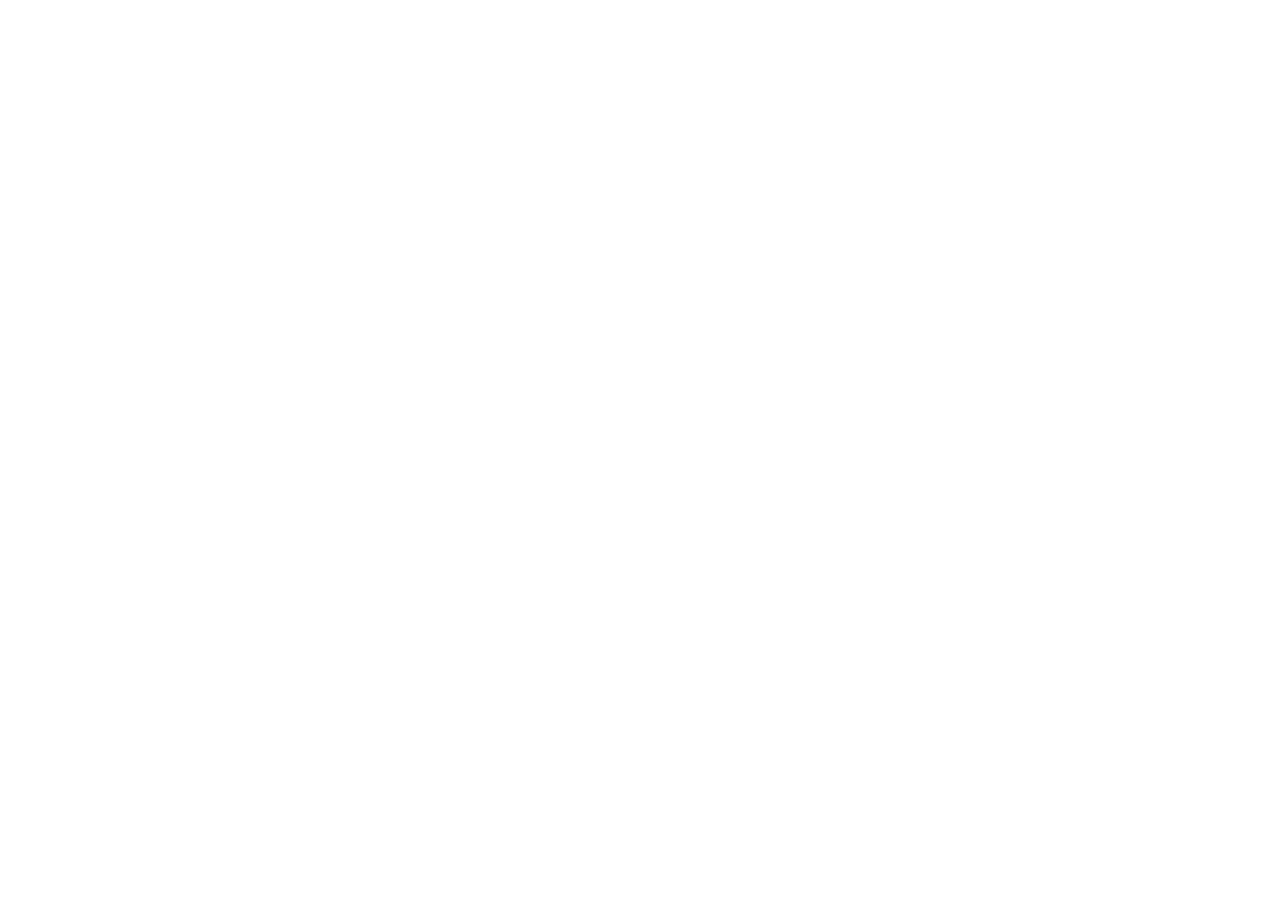
==== Practices JavaScript/index.html @ 5045f346 "first commit" ====
<!DOCTYPE html>
<html lang="en">
<head>
    <meta charset="UTF-8">
    <meta name="viewport" content="width=device-width, initial-scale=1.0">
    <title>JavaScript Practices Coding</title>
</head>
<body>
    
    <script src="app.js"></script>
</body>
</html>
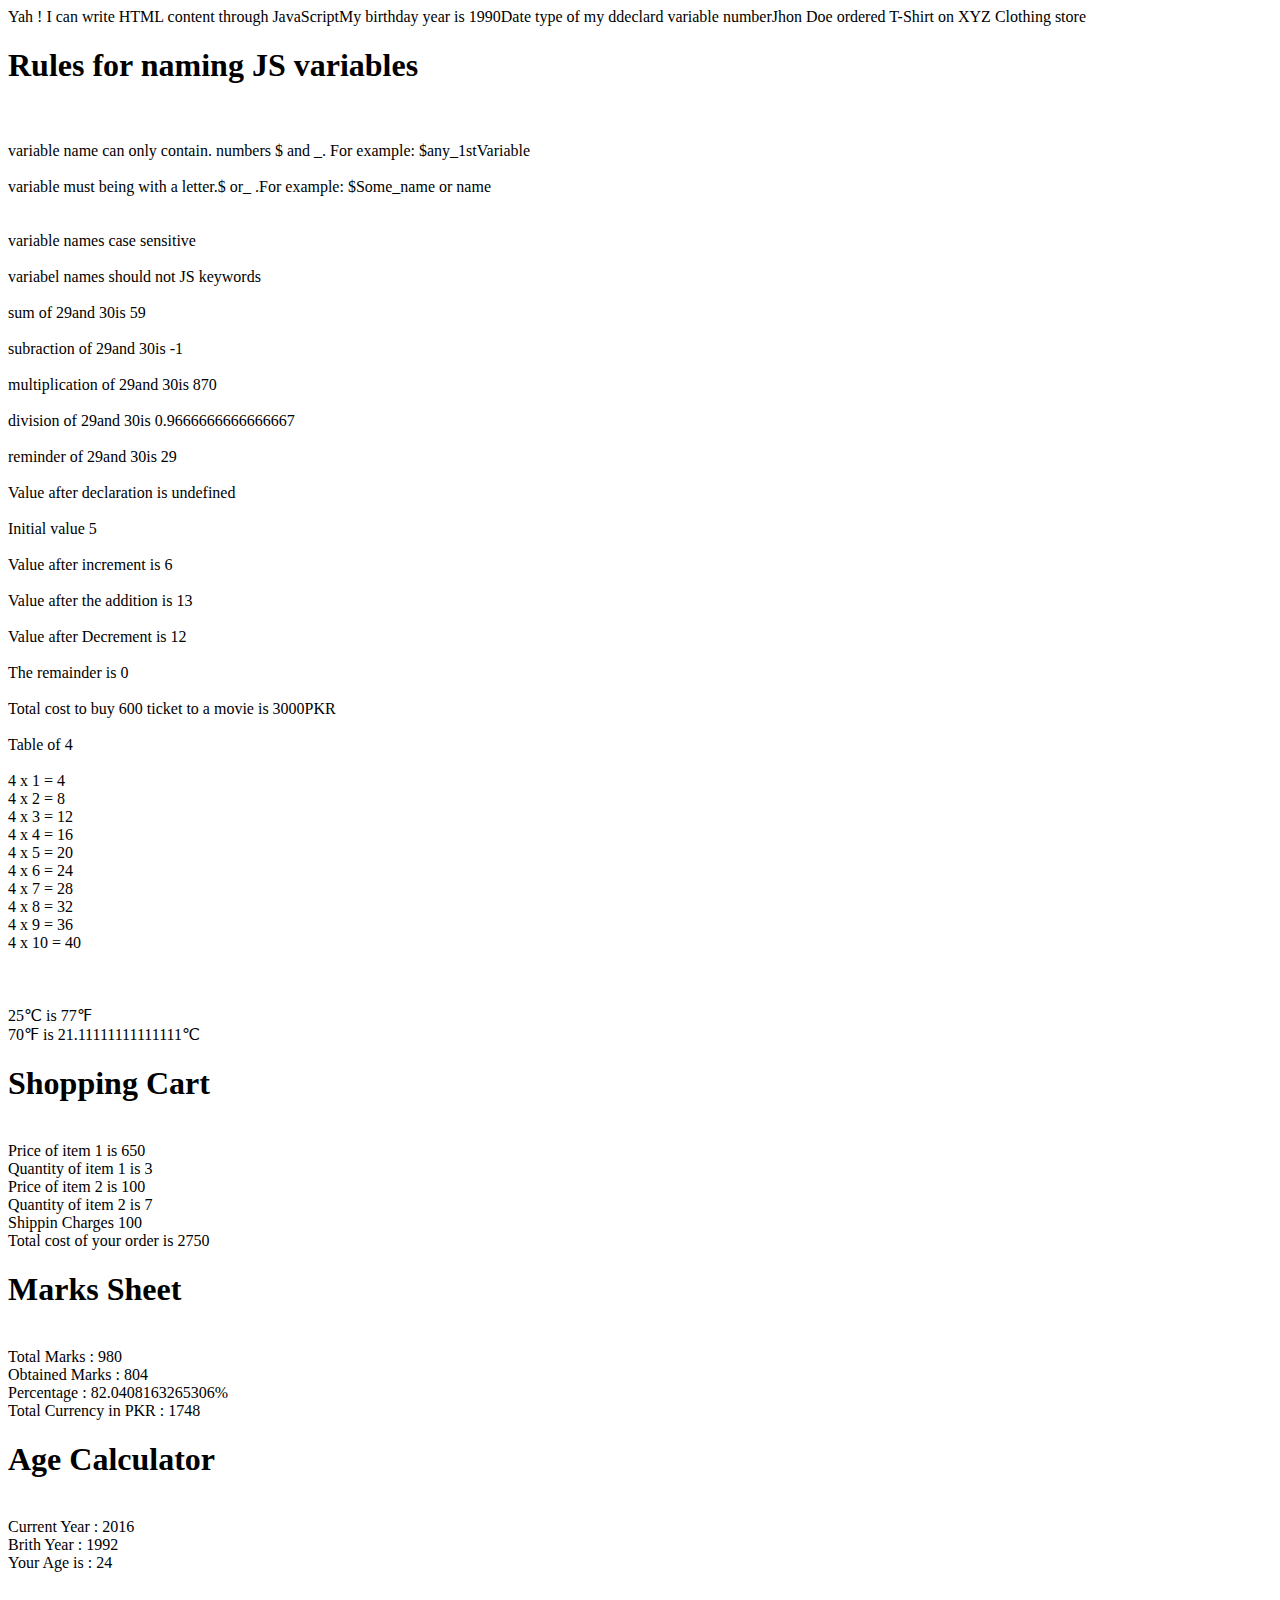
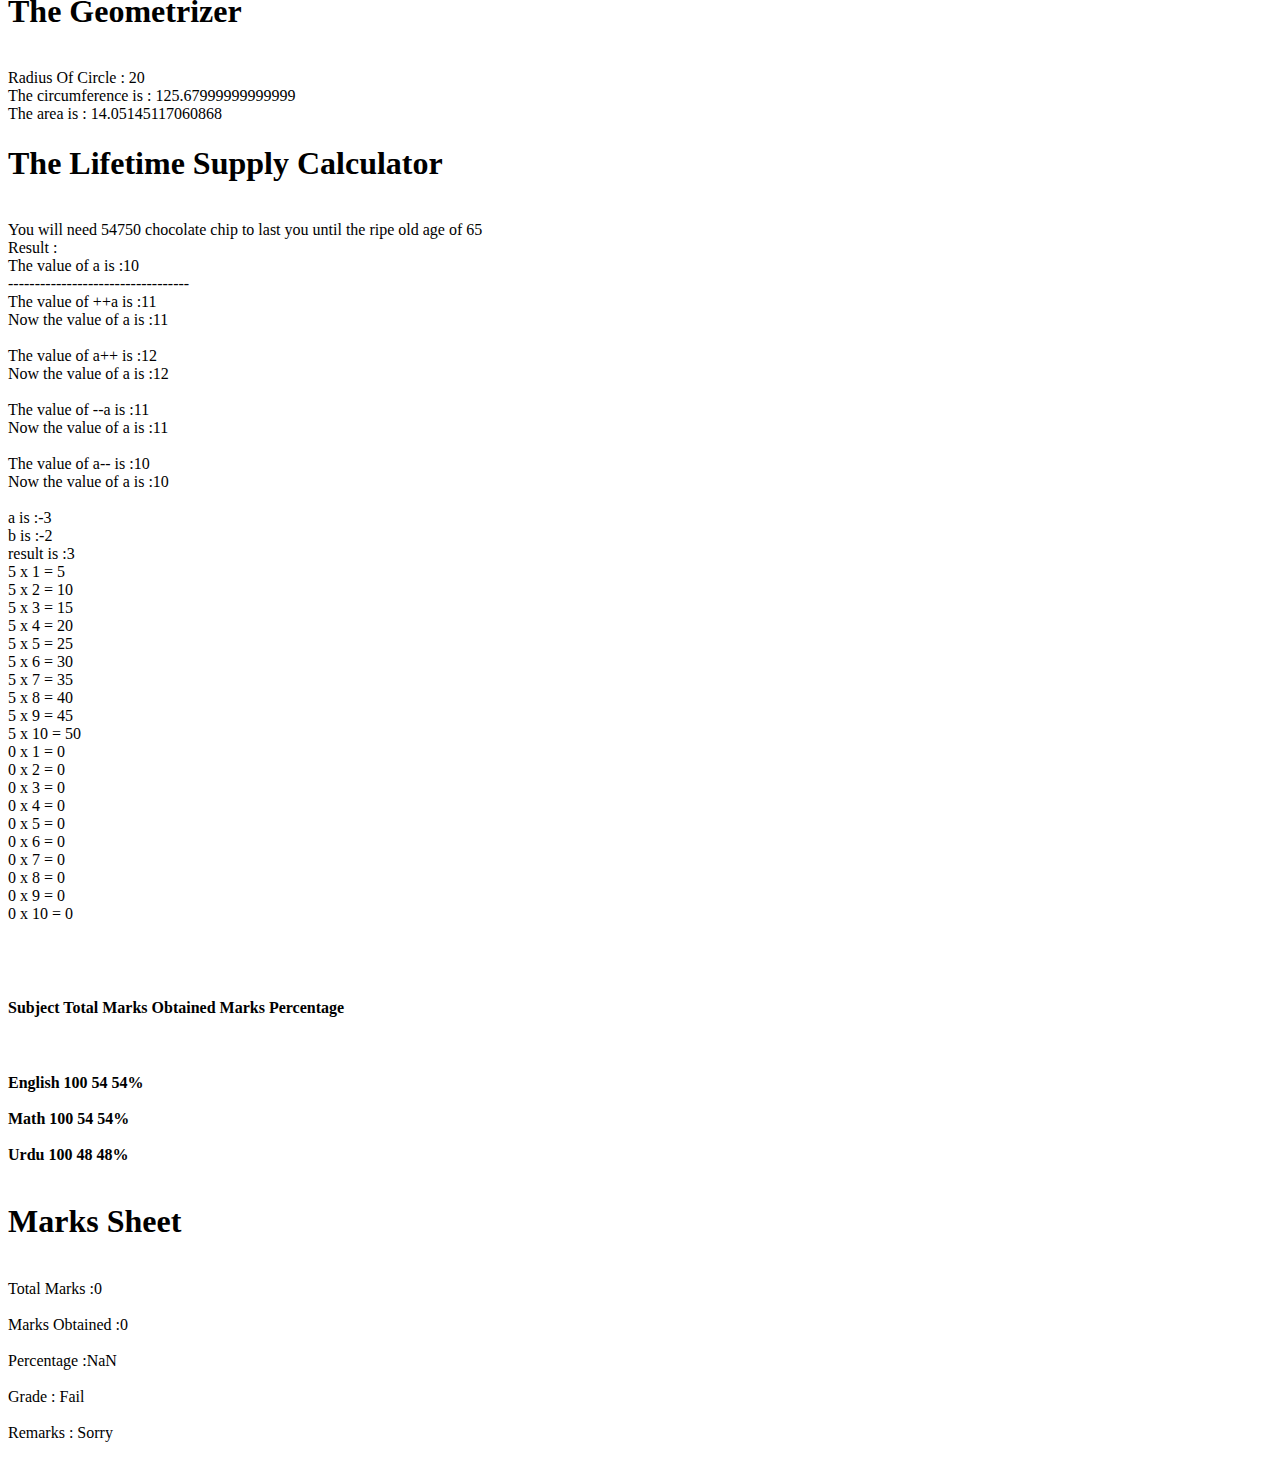
==== commit 68081895: "update" ====
--- a/Practices JavaScript/index.html
+++ b/Practices JavaScript/index.html
@@ -7,6 +7,8 @@
 </head>
 <body>
     
-    <script src="app.js"></script>
+    
+    <script src="tut1.js"></script>
+    
 </body>
 </html>